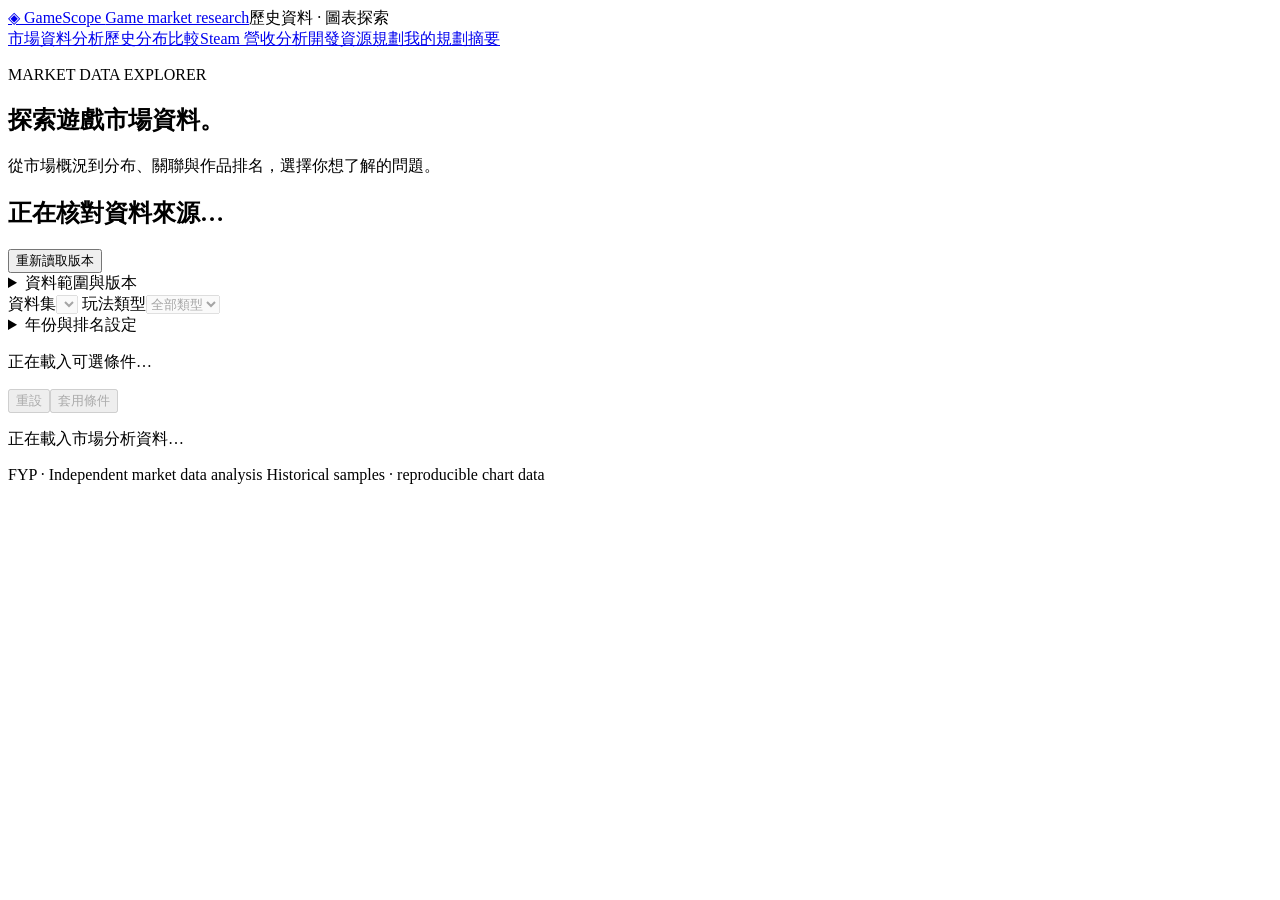
==== Program/src/demo/static/market.html @ 9cd3f30c "." ====
<!doctype html>
<html lang="zh-Hant">
<head>
  <meta charset="utf-8"><meta name="viewport" content="width=device-width, initial-scale=1">
  <title>GameScope · 市場資料分析</title>
  <link rel="stylesheet" href="/style.css"><link rel="stylesheet" href="/charts.css"><link rel="stylesheet" href="/market.css">
  <script src="/charts.js" defer></script><script src="/market.js" defer></script>
</head>
<body>
<header><a class="brand" href="/">◈ GameScope <span>Game market research</span></a><span class="badge">歷史資料 · 圖表探索</span></header>
<main>
  <nav class="module-nav" aria-label="分析頁面"><a href="/market" aria-current="page">市場資料分析</a><a href="/">歷史分布比較</a><a href="/revenue">Steam 營收分析</a><a href="/planning">開發資源規劃</a><a href="/plan">我的規劃摘要</a></nav>
  <section class="intro"><p class="eyebrow">MARKET DATA EXPLORER</p><h1>探索遊戲市場資料。</h1><p>從市場概況到分布、關聯與作品排名，選擇你想了解的問題。</p></section>
  <section class="market-source" aria-labelledby="market-source-heading">
    <div class="market-source-top"><div class="market-source-label"><h2 id="market-source-heading">正在核對資料來源…</h2><p id="market-source-snapshot"></p><strong id="market-data-kind" class="market-kind-badge" hidden>人工示例 · 不代表市場</strong></div><button id="market-refresh" type="button" class="quiet-button">重新讀取版本</button></div>
    <details class="market-source-detail"><summary>資料範圍與版本</summary><p id="market-source-description"></p><p id="market-version" class="fine"></p></details>
  </section>
  <form id="market-form" class="market-controls">
    <div class="market-filter-grid">
      <label class="market-source-control">資料集<select id="market-source" disabled></select></label>
      <label><span id="market-group-label">玩法類型</span><select id="market-group" disabled><option value="">全部類型</option></select></label>
      <label id="market-tag-label" hidden>內容／其他標籤<select id="market-tag" disabled><option value="">不限標籤</option></select></label>
    </div>
    <details id="market-advanced-filters" class="market-advanced"><summary>年份與排名設定</summary><div class="market-extra-grid"><label>發售年份由<input id="market-year-from" type="number" step="1" placeholder="不限" disabled></label><label>發售年份至<input id="market-year-to" type="number" step="1" placeholder="不限" disabled></label><label>作品排名依據<select id="market-rank" disabled></select></label><label>排名顯示數量<select id="market-top" disabled><option value="10">前 10 項</option><option value="20">前 20 項</option></select></label></div></details>
    <div class="market-actions"><p id="market-filter-help">正在載入可選條件…</p><div><button id="market-reset" type="button" class="quiet-button" disabled>重設</button><button id="market-apply" type="submit" disabled>套用條件</button></div></div>
  </form>
  <p id="market-status" role="status" aria-live="polite">正在載入市場分析資料…</p>
  <section id="market-results" hidden aria-label="市場分析結果">
    <div class="market-result-heading"><p id="market-result-context" class="fine"></p><div class="market-exports"><button id="market-export-json" class="outline" type="button">分析 JSON</button><button id="market-export-csv" class="outline" type="button">圖表數據 CSV</button></div></div>
    <div id="market-summary" class="market-summary"></div>
    <div id="market-empty" class="market-empty" hidden><h3>沒有符合條件的樣本</h3><p>可擴大年份範圍或選擇全部類型。沒有樣本不代表市場沒有這類遊戲。</p></div>
    <div id="market-analysis-tabs" class="market-tabs" role="tablist" aria-label="分析方向"></div>
    <section id="market-analysis-panel" role="tabpanel" tabindex="0">
      <div class="market-section-heading"><div><h2 id="market-section-title"></h2><p id="market-section-description"></p></div><label id="market-chart-select-label" hidden>檢視圖表<select id="market-chart-select"></select></label></div>
      <aside id="market-point-detail" class="market-point-detail" role="status" hidden></aside>
      <div id="market-charts" class="market-charts"></div>
      <section id="market-leaders-panel" class="market-panel" hidden><h2 id="market-leaders-title">作品排名</h2><p class="fine">估算擁有者、最低安裝量及估算銷量是不同指標；這是所選樣本內的排名。</p><div id="market-leaders" class="market-table-scroll" tabindex="0" aria-label="作品排名表"></div></section>
    </section>
    <details id="market-method" class="market-method"><summary id="market-method-heading">資料來源、分析方法與限制</summary><ul id="market-source-links" aria-label="原始資料來源"></ul><ul id="market-notes"></ul><details id="market-provenance"><summary>本次分析的完整版本記錄</summary><pre id="market-provenance-json"></pre></details></details>
  </section>
  <footer>FYP · Independent market data analysis <span>Historical samples · reproducible chart data</span></footer>
</main>
</body>
</html>
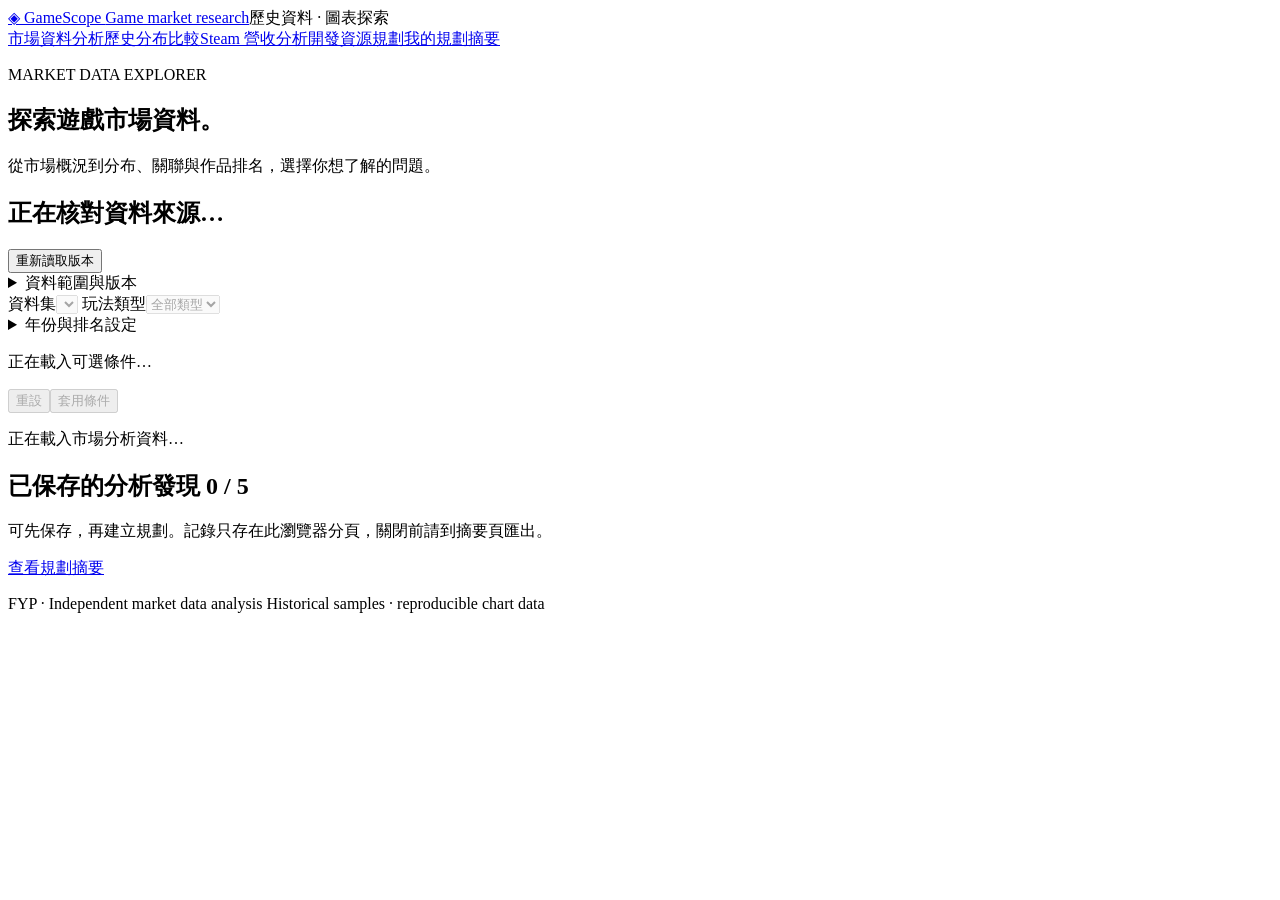
==== commit dbf6a67c: "." ====
--- a/Program/src/demo/static/market.html
+++ b/Program/src/demo/static/market.html
@@ -4,7 +4,7 @@
   <meta charset="utf-8"><meta name="viewport" content="width=device-width, initial-scale=1">
   <title>GameScope · 市場資料分析</title>
   <link rel="stylesheet" href="/style.css"><link rel="stylesheet" href="/charts.css"><link rel="stylesheet" href="/market.css">
-  <script src="/charts.js" defer></script><script src="/market.js" defer></script>
+  <script src="/charts.js" defer></script><script src="/workflow.js" defer></script><script src="/market.js" defer></script>
 </head>
 <body>
 <header><a class="brand" href="/">◈ GameScope <span>Game market research</span></a><span class="badge">歷史資料 · 圖表探索</span></header>
@@ -21,12 +21,13 @@
       <label><span id="market-group-label">玩法類型</span><select id="market-group" disabled><option value="">全部類型</option></select></label>
       <label id="market-tag-label" hidden>內容／其他標籤<select id="market-tag" disabled><option value="">不限標籤</option></select></label>
     </div>
+    <div id="market-comparison-control" class="market-comparison-control" hidden><label>比較對照<select id="market-compare-group" disabled><option value="">其他遊戲（不含所選類型）</option></select></label><p>兩組沿用相同年份與附加標籤；上方統計只計入你選擇的類型。</p></div>
     <details id="market-advanced-filters" class="market-advanced"><summary>年份與排名設定</summary><div class="market-extra-grid"><label>發售年份由<input id="market-year-from" type="number" step="1" placeholder="不限" disabled></label><label>發售年份至<input id="market-year-to" type="number" step="1" placeholder="不限" disabled></label><label>作品排名依據<select id="market-rank" disabled></select></label><label>排名顯示數量<select id="market-top" disabled><option value="10">前 10 項</option><option value="20">前 20 項</option></select></label></div></details>
     <div class="market-actions"><p id="market-filter-help">正在載入可選條件…</p><div><button id="market-reset" type="button" class="quiet-button" disabled>重設</button><button id="market-apply" type="submit" disabled>套用條件</button></div></div>
   </form>
   <p id="market-status" role="status" aria-live="polite">正在載入市場分析資料…</p>
   <section id="market-results" hidden aria-label="市場分析結果">
-    <div class="market-result-heading"><p id="market-result-context" class="fine"></p><div class="market-exports"><button id="market-export-json" class="outline" type="button">分析 JSON</button><button id="market-export-csv" class="outline" type="button">圖表數據 CSV</button></div></div>
+    <div class="market-result-heading"><p id="market-result-context" class="fine"></p><div class="market-exports"><button id="market-view-records" class="outline" type="button">查看篩選作品</button><button id="market-export-json" class="outline" type="button">分析 JSON</button><button id="market-export-csv" class="outline" type="button">圖表數據 CSV</button></div></div>
     <div id="market-summary" class="market-summary"></div>
     <div id="market-empty" class="market-empty" hidden><h3>沒有符合條件的樣本</h3><p>可擴大年份範圍或選擇全部類型。沒有樣本不代表市場沒有這類遊戲。</p></div>
     <div id="market-analysis-tabs" class="market-tabs" role="tablist" aria-label="分析方向"></div>
@@ -34,9 +35,31 @@
       <div class="market-section-heading"><div><h2 id="market-section-title"></h2><p id="market-section-description"></p></div><label id="market-chart-select-label" hidden>檢視圖表<select id="market-chart-select"></select></label></div>
       <aside id="market-point-detail" class="market-point-detail" role="status" hidden></aside>
       <div id="market-charts" class="market-charts"></div>
+      <section id="market-comparison" class="market-comparison" aria-labelledby="market-comparison-title" hidden><div class="market-comparison-heading"><h3 id="market-comparison-title">兩組樣本的差異</h3><p id="market-comparison-context"></p></div><div id="market-comparison-cohorts" class="market-comparison-cohorts"></div><details><summary>比較方法與注意事項</summary><ul id="market-comparison-notes"></ul></details></section>
       <section id="market-leaders-panel" class="market-panel" hidden><h2 id="market-leaders-title">作品排名</h2><p class="fine">估算擁有者、最低安裝量及估算銷量是不同指標；這是所選樣本內的排名。</p><div id="market-leaders" class="market-table-scroll" tabindex="0" aria-label="作品排名表"></div></section>
+      <section id="market-finding-capture" class="market-panel market-finding-capture" aria-labelledby="market-finding-heading" hidden>
+        <div class="market-finding-heading"><div><h2 id="market-finding-heading">把這項觀察留給規劃</h2><p id="market-finding-context" class="fine"></p></div><button id="market-finding-open" type="button" class="outline">保存分析發現</button></div>
+        <form id="market-finding-form" hidden>
+          <label>發現標題<input id="market-finding-title" type="text" maxlength="120" required></label>
+          <label>你的解讀／待驗證問題（可留空）<textarea id="market-finding-note" rows="3" maxlength="1200" placeholder="這項觀察會如何影響類型、規模或資源選擇？還需要驗證甚麼？"></textarea></label>
+          <p class="fine">保存概況、目前圖表的彙總值（最多 40 列）、兩組比較及來源。散點作品和完整清單請另行匯出。個人解讀與歷史數據分開保存；不會自動變成銷量或收入預測。</p>
+          <div class="market-finding-actions"><button id="market-finding-save" type="submit" class="outline">加入規劃資料夾</button><button id="market-finding-cancel" type="button" class="quiet-button">取消</button></div>
+        </form>
+        <p id="market-finding-status" role="status" aria-live="polite"></p>
+      </section>
+    </section>
+    <section id="market-records-panel" class="market-panel market-records-panel" aria-labelledby="market-records-title" tabindex="-1" hidden>
+      <div class="market-records-heading"><div><h2 id="market-records-title">查看這組作品</h2><p id="market-records-context" class="fine"></p></div><button id="market-records-close" type="button" class="quiet-button">關閉明細</button></div>
+      <form id="market-records-form" class="market-records-controls"><label class="market-records-search">搜尋名稱或 ID<input id="market-records-q" type="search" maxlength="200" placeholder="在這組作品內搜尋" autocomplete="off"></label><label>排序<select id="market-records-sort"><option value="title">作品名稱</option><option value="volume">數量由高至低</option><option value="release_date">發售日期由新至舊</option></select></label><label>每頁<select id="market-records-size"><option value="20">20 筆</option><option value="50">50 筆</option></select></label><button id="market-records-search-button" type="submit" class="outline">搜尋</button></form>
+      <p id="market-records-status" role="status" aria-live="polite"></p>
+      <div id="market-records-table" class="market-table-scroll" tabindex="0" aria-label="所選組別的作品明細" hidden></div>
+      <div id="market-records-pagination" class="market-records-pagination" hidden><button id="market-records-prev" type="button" class="outline">上一頁</button><span id="market-records-page"></span><button id="market-records-next" type="button" class="outline">下一頁</button></div>
     </section>
     <details id="market-method" class="market-method"><summary id="market-method-heading">資料來源、分析方法與限制</summary><ul id="market-source-links" aria-label="原始資料來源"></ul><ul id="market-notes"></ul><details id="market-provenance"><summary>本次分析的完整版本記錄</summary><pre id="market-provenance-json"></pre></details></details>
+  </section>
+  <section id="market-findings" class="market-panel market-findings" aria-labelledby="market-findings-heading">
+    <div class="market-finding-heading"><div><h2 id="market-findings-heading">已保存的分析發現 <span id="market-findings-count">0 / 5</span></h2><p class="fine">可先保存，再建立規劃。記錄只存在此瀏覽器分頁，關閉前請到摘要頁匯出。</p></div><a href="/plan">查看規劃摘要</a></div>
+    <p id="market-findings-status" role="status" aria-live="polite"></p><div id="market-findings-list" class="market-findings-list"></div>
   </section>
   <footer>FYP · Independent market data analysis <span>Historical samples · reproducible chart data</span></footer>
 </main>
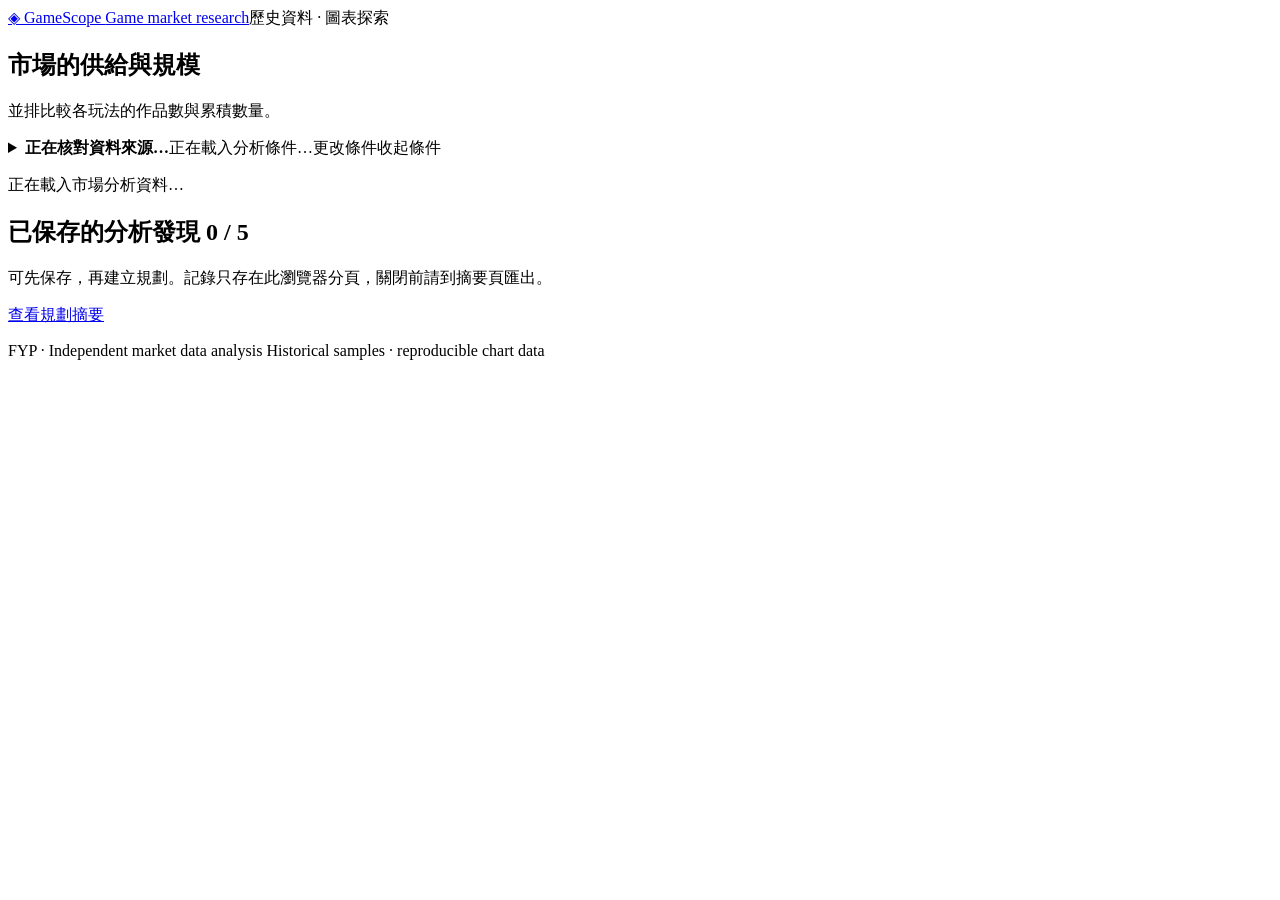
==== commit 6d73833c: "v2" ====
--- a/Program/src/demo/static/market.html
+++ b/Program/src/demo/static/market.html
@@ -4,17 +4,15 @@
   <meta charset="utf-8"><meta name="viewport" content="width=device-width, initial-scale=1">
   <title>GameScope · 市場資料分析</title>
   <link rel="stylesheet" href="/style.css"><link rel="stylesheet" href="/charts.css"><link rel="stylesheet" href="/market.css">
-  <script src="/charts.js" defer></script><script src="/workflow.js" defer></script><script src="/market.js" defer></script>
-</head>
-<body>
+  <script src="/shell.js" defer></script><script src="/charts.js" defer></script><script src="/workflow.js" defer></script><script src="/market.js" defer></script>
+<link rel="stylesheet" href="/shell.css"></head>
+<body class="app-shell market-workspace">
 <header><a class="brand" href="/">◈ GameScope <span>Game market research</span></a><span class="badge">歷史資料 · 圖表探索</span></header>
 <main>
-  <nav class="module-nav" aria-label="分析頁面"><a href="/market" aria-current="page">市場資料分析</a><a href="/">歷史分布比較</a><a href="/revenue">Steam 營收分析</a><a href="/planning">開發資源規劃</a><a href="/plan">我的規劃摘要</a></nav>
-  <section class="intro"><p class="eyebrow">MARKET DATA EXPLORER</p><h1>探索遊戲市場資料。</h1><p>從市場概況到分布、關聯與作品排名，選擇你想了解的問題。</p></section>
-  <section class="market-source" aria-labelledby="market-source-heading">
-    <div class="market-source-top"><div class="market-source-label"><h2 id="market-source-heading">正在核對資料來源…</h2><p id="market-source-snapshot"></p><strong id="market-data-kind" class="market-kind-badge" hidden>人工示例 · 不代表市場</strong></div><button id="market-refresh" type="button" class="quiet-button">重新讀取版本</button></div>
-    <details class="market-source-detail"><summary>資料範圍與版本</summary><p id="market-source-description"></p><p id="market-version" class="fine"></p></details>
-  </section>
+  <section class="intro market-page-heading"><h1 id="market-section-title">市場的供給與規模</h1><p id="market-section-description">並排比較各玩法的作品數與累積數量。</p></section>
+  <details id="market-filter-panel" class="market-filter-panel">
+    <summary id="market-filter-toggle"><span class="market-scope"><span class="market-scope-source"><strong id="market-scope-source">正在核對資料來源…</strong><strong id="market-data-kind" class="market-kind-badge" hidden>人工示例 · 不代表市場</strong><span id="market-scope-state" role="status"></span></span><span id="market-result-context">正在載入分析條件…</span></span><span class="market-filter-toggle-label"><span class="when-closed">更改條件</span><span class="when-open">收起條件</span><span class="market-filter-chevron" aria-hidden="true"></span></span></summary>
+    <p class="market-shared-note">以下條件適用於這五個市場分析頁面，切換頁面會保留。修改後請按「套用條件」。</p>
   <form id="market-form" class="market-controls">
     <div class="market-filter-grid">
       <label class="market-source-control">資料集<select id="market-source" disabled></select></label>
@@ -25,14 +23,18 @@
     <details id="market-advanced-filters" class="market-advanced"><summary>年份與排名設定</summary><div class="market-extra-grid"><label>發售年份由<input id="market-year-from" type="number" step="1" placeholder="不限" disabled></label><label>發售年份至<input id="market-year-to" type="number" step="1" placeholder="不限" disabled></label><label>作品排名依據<select id="market-rank" disabled></select></label><label>排名顯示數量<select id="market-top" disabled><option value="10">前 10 項</option><option value="20">前 20 項</option></select></label></div></details>
     <div class="market-actions"><p id="market-filter-help">正在載入可選條件…</p><div><button id="market-reset" type="button" class="quiet-button" disabled>重設</button><button id="market-apply" type="submit" disabled>套用條件</button></div></div>
   </form>
+  <section class="market-source" aria-labelledby="market-source-heading">
+    <div class="market-source-top"><div class="market-source-label"><h2 id="market-source-heading">正在核對資料來源…</h2><p id="market-source-snapshot"></p></div><button id="market-refresh" type="button" class="quiet-button">重新讀取版本</button></div>
+    <details class="market-source-detail"><summary>資料範圍與版本</summary><p id="market-source-description"></p><p id="market-version" class="fine"></p></details>
+  </section>
+  </details>
   <p id="market-status" role="status" aria-live="polite">正在載入市場分析資料…</p>
   <section id="market-results" hidden aria-label="市場分析結果">
-    <div class="market-result-heading"><p id="market-result-context" class="fine"></p><div class="market-exports"><button id="market-view-records" class="outline" type="button">查看篩選作品</button><button id="market-export-json" class="outline" type="button">分析 JSON</button><button id="market-export-csv" class="outline" type="button">圖表數據 CSV</button></div></div>
     <div id="market-summary" class="market-summary"></div>
     <div id="market-empty" class="market-empty" hidden><h3>沒有符合條件的樣本</h3><p>可擴大年份範圍或選擇全部類型。沒有樣本不代表市場沒有這類遊戲。</p></div>
     <div id="market-analysis-tabs" class="market-tabs" role="tablist" aria-label="分析方向"></div>
     <section id="market-analysis-panel" role="tabpanel" tabindex="0">
-      <div class="market-section-heading"><div><h2 id="market-section-title"></h2><p id="market-section-description"></p></div><label id="market-chart-select-label" hidden>檢視圖表<select id="market-chart-select"></select></label></div>
+      <div class="market-result-heading"><label id="market-chart-select-label" hidden>檢視圖表<select id="market-chart-select"></select></label><div class="market-exports"><button id="market-view-records" class="outline" type="button">查看篩選作品</button><button id="market-export-json" class="outline" type="button">分析 JSON</button><button id="market-export-csv" class="outline" type="button">圖表數據 CSV</button></div></div>
       <aside id="market-point-detail" class="market-point-detail" role="status" hidden></aside>
       <div id="market-charts" class="market-charts"></div>
       <section id="market-comparison" class="market-comparison" aria-labelledby="market-comparison-title" hidden><div class="market-comparison-heading"><h3 id="market-comparison-title">兩組樣本的差異</h3><p id="market-comparison-context"></p></div><div id="market-comparison-cohorts" class="market-comparison-cohorts"></div><details><summary>比較方法與注意事項</summary><ul id="market-comparison-notes"></ul></details></section>
